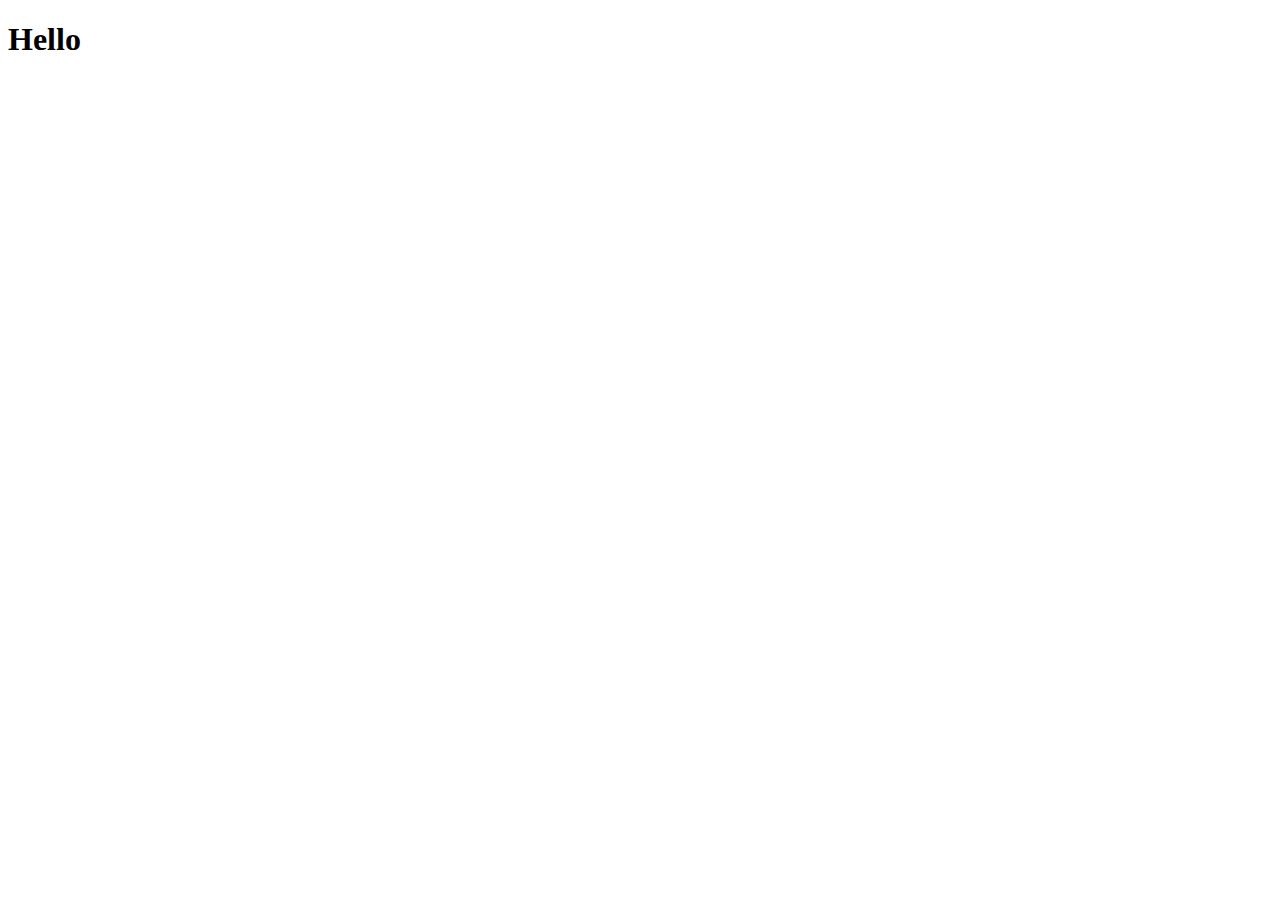
==== index.html @ 8ccc8a34 "test" ====
<!DOCTYPE html>
<html lang="en">
<head>
    <meta charset="UTF-8">
    <meta name="viewport" content="width=device-width, initial-scale=1.0">
    <title>Repo page</title>
</head>
<body>
    
    <h1>Hello</h1>
    
</body>
</html>
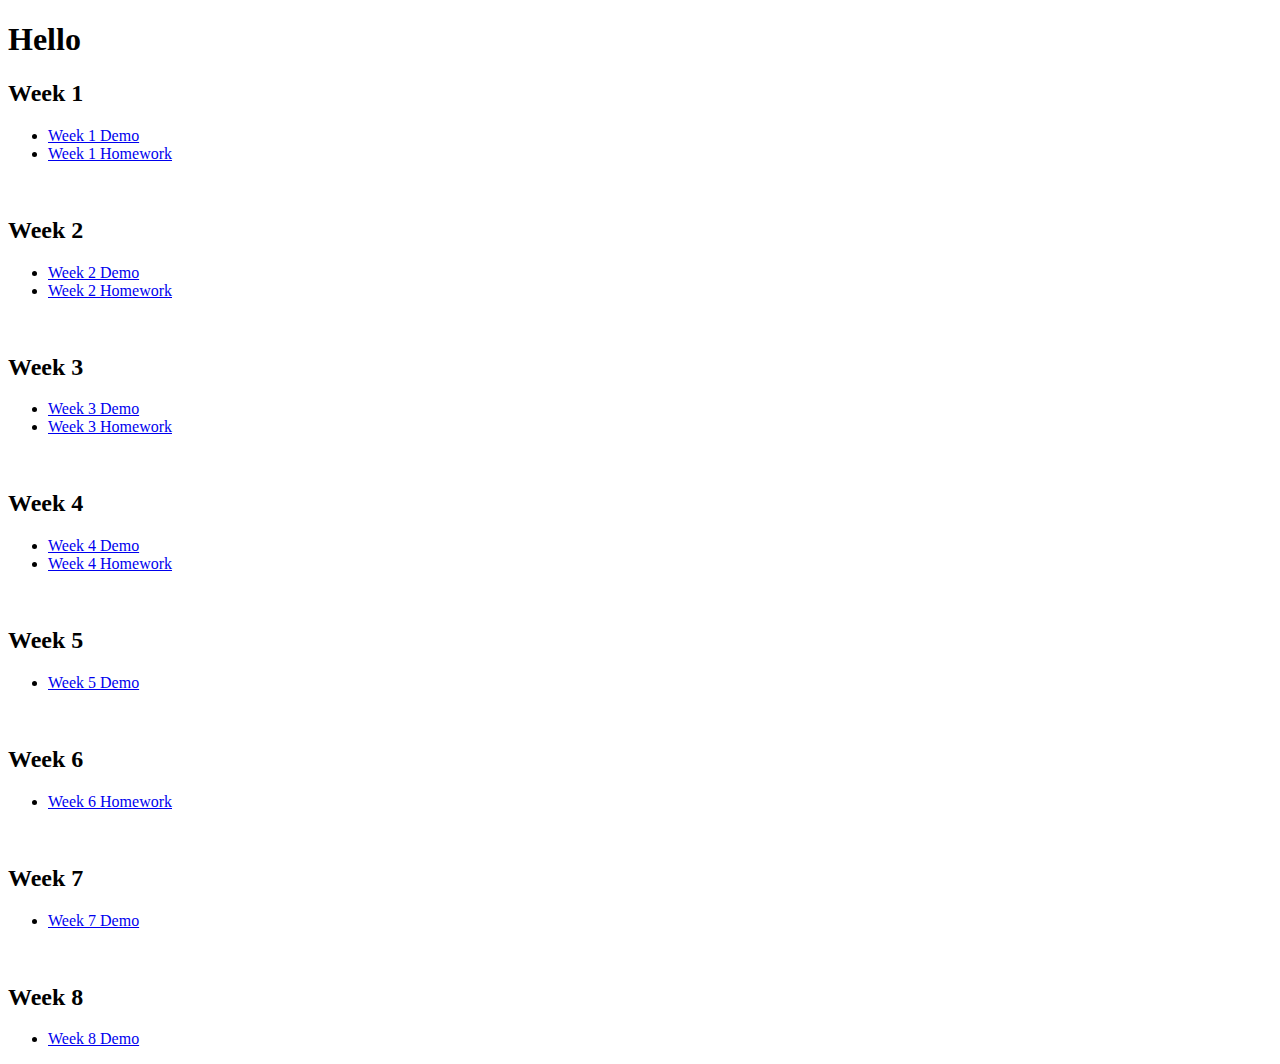
==== commit 4190666a: "Final Project" ====
--- a/index.html
+++ b/index.html
@@ -9,5 +9,62 @@
     
     <h1>Hello</h1>
     
+    <h2>Week 1</h2>
+    <ul>
+        <li><a href="week1/demo/index.html">Week 1 Demo</a></li>
+        <li><a href="week1/hw/index.html">Week 1 Homework</a></li>
+    </ul>
+
+    <br>
+
+    <h2>Week 2</h2>
+    <ul>
+        <li><a href="week2/demo/index.html">Week 2 Demo</a></li>
+        <li><a href="week2/hw/index.html">Week 2 Homework</a></li>
+    </ul>
+    
+    <br>
+
+    <h2>Week 3</h2>
+    <ul>
+        <li><a href="week3/demo/index.html">Week 3 Demo</a></li>
+        <li><a href="week3/hw/index.html">Week 3 Homework</a></li>
+    </ul>
+    
+    <br>
+
+    <h2>Week 4</h2>
+    <ul>
+        <li><a href="week4/demo/index.html">Week 4 Demo</a></li>
+        <li><a href="week4/hw/index.html">Week 4 Homework</a></li>
+    </ul>
+    
+    <br>
+
+    <h2>Week 5</h2>
+    <ul>
+        <li><a href="week5/index.html">Week 5 Demo</a></li>
+    </ul>
+    
+    <br>
+
+    <h2>Week 6</h2>
+    <ul>
+        <li><a href="week6/hw/index.html">Week 6 Homework</a></li>
+    </ul>
+    
+    <br>
+
+    <h2>Week 7</h2>
+    <ul>
+        <li><a href="week7/stats/index.html">Week 7 Demo</a></li>
+    </ul>
+    
+    <br>
+
+    <h2>Week 8</h2>
+    <ul>
+        <li><a href="week8/demo/index.html">Week 8 Demo</a></li>
+    </ul>
 </body>
 </html>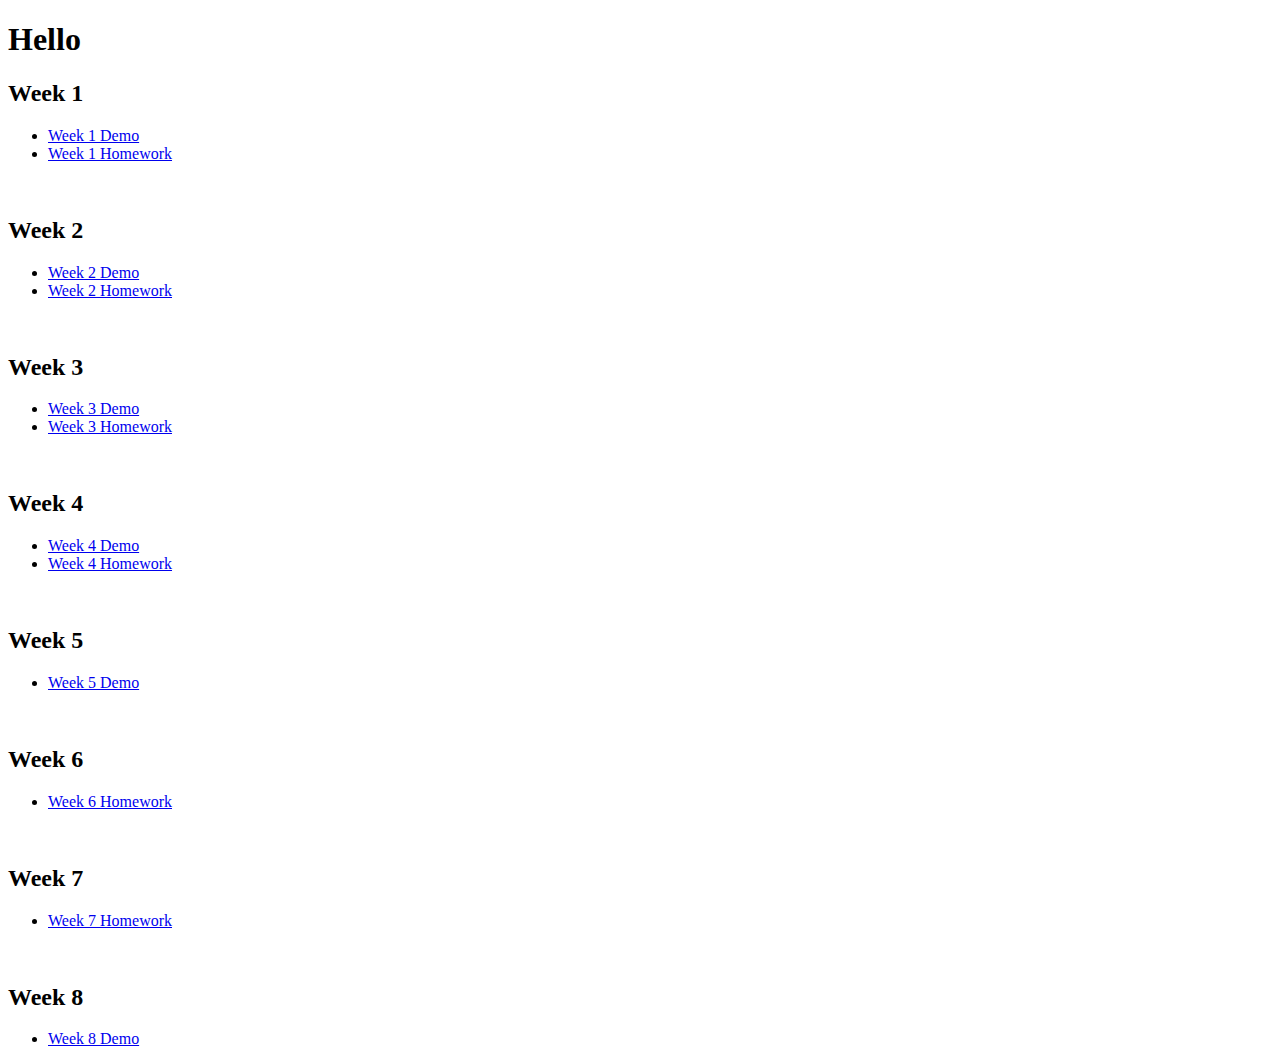
==== commit e06e16a7: "Fix" ====
--- a/index.html
+++ b/index.html
@@ -57,7 +57,7 @@
 
     <h2>Week 7</h2>
     <ul>
-        <li><a href="week7/stats/index.html">Week 7 Demo</a></li>
+        <li><a href="week7/stats/index.html">Week 7 Homework</a></li>
     </ul>
     
     <br>
